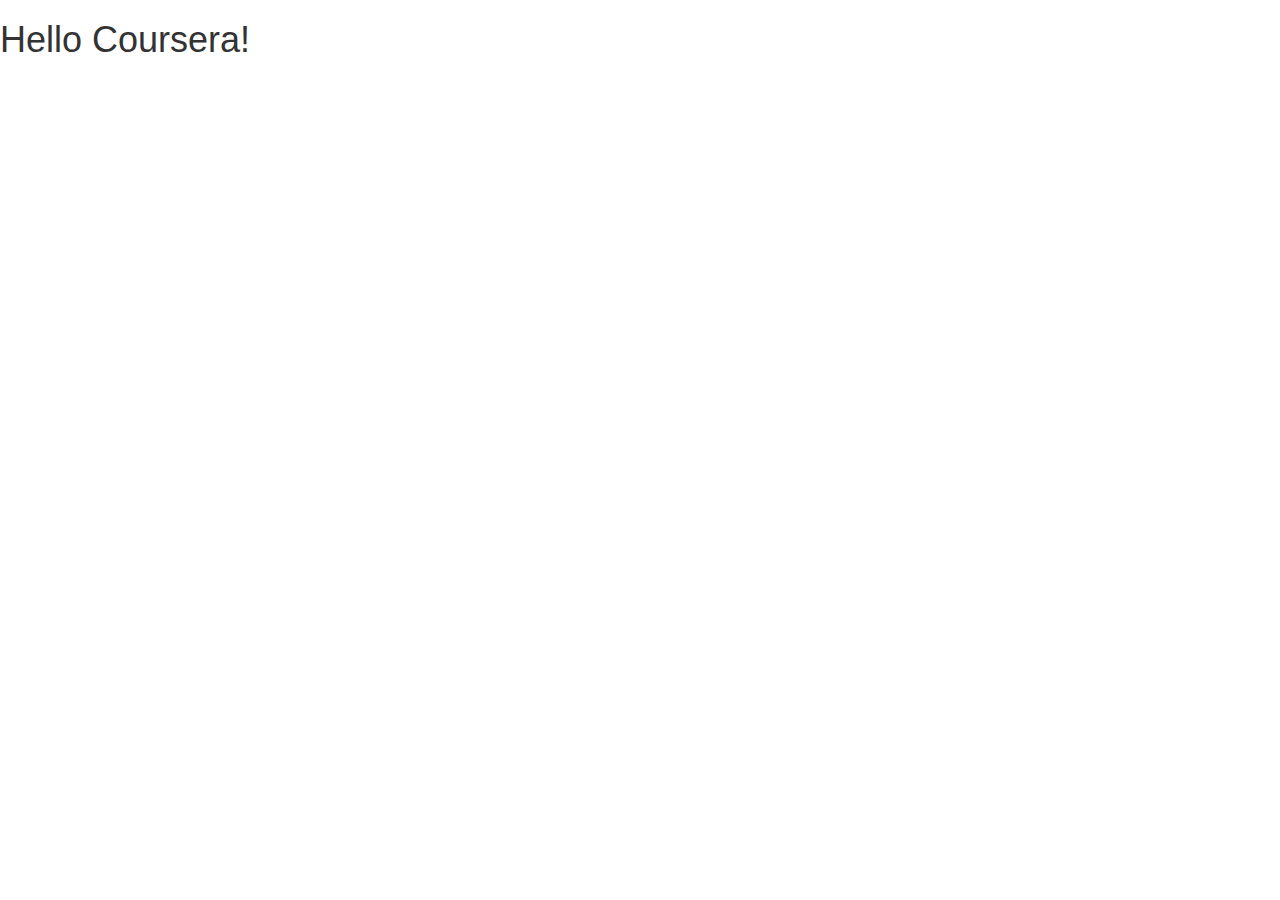
==== mod3_solution/index.html @ b19e9645 "assignment" ====
<!doctype html>
<html lang="en">
  <head>
    <meta charset="utf-8">
    <meta http-equiv="X-UA-Compatible" content="IE=edge">
    <meta name="viewport" content="width=device-width, initial-scale=1">

    <!-- HTML5 shim and Respond.js for IE8 support of HTML5 elements and media queries -->
    <!-- WARNING: Respond.js doesn't work if you view the page via file:// -->
    <!--[if lt IE 9]>
      <script src="https://oss.maxcdn.com/html5shiv/3.7.2/html5shiv.min.js"></script>
      <script src="https://oss.maxcdn.com/respond/1.4.2/respond.min.js"></script>
    <![endif]-->

    <title>Boostrap Starter Page</title>
    <link rel="stylesheet" href="css/bootstrap.min.css">
    <link rel="stylesheet" href="css/styles.css">
  </head>
<body>

  <h1>Hello Coursera!</h1>

  <!-- jQuery (Bootstrap JS plugins depend on it) -->
  <script src="js/jquery-1.11.3.min.js"></script>
  <script src="js/bootstrap.min.js"></script>
  <script src="js/script.js"></script>
</body>
</html>
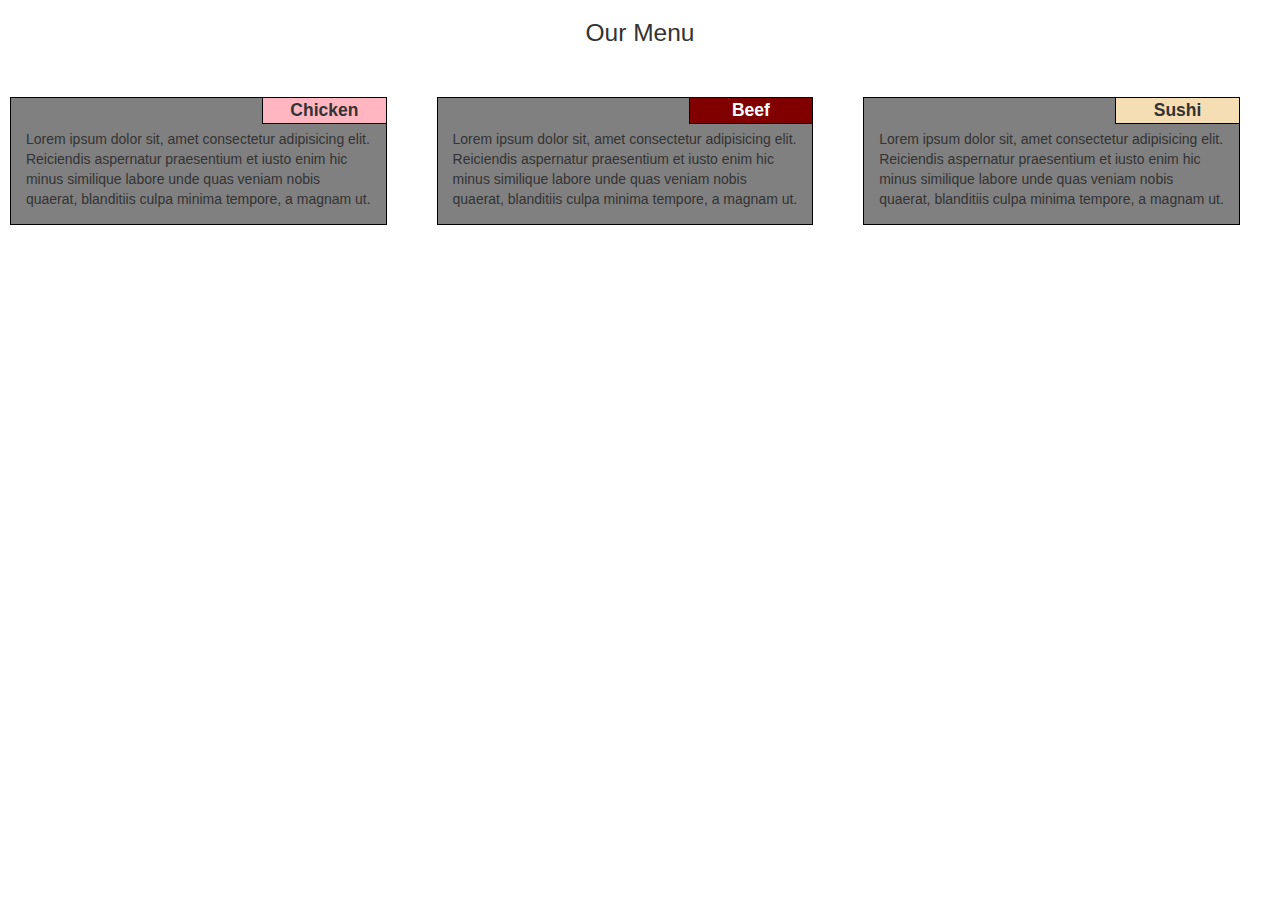
==== commit d369db2c: "first step" ====
--- a/mod3_solution/index.html
+++ b/mod3_solution/index.html
@@ -12,17 +12,47 @@
       <script src="https://oss.maxcdn.com/respond/1.4.2/respond.min.js"></script>
     <![endif]-->
 
-    <title>Boostrap Starter Page</title>
+    <title>My page</title>
     <link rel="stylesheet" href="css/bootstrap.min.css">
     <link rel="stylesheet" href="css/styles.css">
   </head>
 <body>
-
-  <h1>Hello Coursera!</h1>
-
+    <h1>Our Menu</h1>
+    <div class="row">
+       <div class="col-lg-4 col-md-6 col-sm-12">
+           <div class="section">
+               <div class="section-title" id="Chicken">Chicken</div>
+               <p> Lorem ipsum dolor sit, amet consectetur adipisicing elit.
+                   Reiciendis aspernatur praesentium et iusto enim hic minus 
+                   similique labore unde quas veniam nobis quaerat, blanditiis
+                   culpa minima tempore, a magnam ut.
+               </p>
+           </div>
+       </div>
+       <div class="col-lg-4 col-md-6 col-sm-12">
+           <div class="section">
+               <div class="section-title" id="Beef">Beef</div>
+               <p> Lorem ipsum dolor sit, amet consectetur adipisicing elit.
+                   Reiciendis aspernatur praesentium et iusto enim hic minus 
+                   similique labore unde quas veniam nobis quaerat, blanditiis
+                   culpa minima tempore, a magnam ut.
+               </p>
+           </div>
+       </div>
+       <div class="col-lg-4 col-md-12 col-sm-12">
+           <div class="section">
+               <div class="section-title" id="Sushi">Sushi</div>
+               <p> Lorem ipsum dolor sit, amet consectetur adipisicing elit.
+                   Reiciendis aspernatur praesentium et iusto enim hic minus 
+                   similique labore unde quas veniam nobis quaerat, blanditiis
+                   culpa minima tempore, a magnam ut.
+               </p>
+           </div>
+       </div>
+   </div>
   <!-- jQuery (Bootstrap JS plugins depend on it) -->
   <script src="js/jquery-1.11.3.min.js"></script>
   <script src="js/bootstrap.min.js"></script>
   <script src="js/script.js"></script>
 </body>
-</html>
+</html>--- a/mod3_solution/css/styles.css
+++ b/mod3_solution/css/styles.css
@@ -0,0 +1,181 @@
+
+/********** Base styles **********/
+*{
+    box-sizing: border-box;
+    font-family: cursive,Arial, Helvetica, sans-serif;
+  }
+  h1 {
+    text-align: center;
+    font-size: 175%;
+    margin-bottom: 50px;
+  }
+  
+  .section {
+    
+    border: 1px solid black;
+    background-color:gray;
+    width: 95%;
+    margin-right: auto;
+    margin-left: auto;
+    margin-bottom: 20px;
+  }
+  .section-title {
+    border-left: 1px solid black;
+    border-bottom: 1px solid black;
+    width: 33%;
+    float:right;
+    text-align: center;
+    font-weight: bold;
+    font-size:125%;
+    margin-bottom: 5px;
+
+}
+  p{
+    margin: 15px;
+    clear: right;
+    
+  }
+
+  #Chicken{
+    background-color: lightpink;
+  }
+  #Beef{
+    background-color: maroon;
+    color: white;
+  }
+  
+  #Sushi{
+    background-color: wheat;
+  }
+
+  /* Simple Responsive Framework. */
+  .row {
+    width: 100%;
+  }
+  
+  /********** Large devices only **********/
+  @media (min-width: 992px) {
+    .col-lg-1, .col-lg-2, .col-lg-3, .col-lg-4, .col-lg-5, .col-lg-6, .col-lg-7, .col-lg-8, .col-lg-9, .col-lg-10, .col-lg-11, .col-lg-12 {
+      float: left;
+    }
+    .col-lg-1 {
+      width: 8.33%;
+    }
+    .col-lg-2 {
+      width: 16.66%;
+    }
+    .col-lg-3 {
+      width: 25%;
+    }
+    .col-lg-4 {
+      width: 33.33%;
+    }
+    .col-lg-5 {
+      width: 41.66%;
+    }
+    .col-lg-6 {
+      width: 50%;
+    }
+    .col-lg-7 {
+      width: 58.33%;
+    }
+    .col-lg-8 {
+      width: 66.66%;
+    }
+    .col-lg-9 {
+      width: 74.99%;
+    }
+    .col-lg-10 {
+      width: 83.33%;
+    }
+    .col-lg-11 {
+      width: 91.66%;
+    }
+    .col-lg-12 {
+      width: 100%;
+    }
+  }
+  
+  /********** Medium devices only **********/
+  @media (min-width: 768px) and (max-width: 991px) {
+    .col-md-1, .col-md-2, .col-md-3, .col-md-4, .col-md-5, .col-md-6, .col-md-7, .col-md-8, .col-md-9, .col-md-10, .col-md-11, .col-md-12 {
+      float: left;
+    }
+    .col-md-1 {
+      width: 8.33%;
+    }
+    .col-md-2 {
+      width: 16.66%;
+    }
+    .col-md-3 {
+      width: 25%;
+    }
+    .col-md-4 {
+      width: 33.33%;
+    }
+    .col-md-5 {
+      width: 41.66%;
+    }
+    .col-md-6 {
+      width: 50%;
+    }
+    .col-md-7 {
+      width: 58.33%;
+    }
+    .col-md-8 {
+      width: 66.66%;
+    }
+    .col-md-9 {
+      width: 74.99%;
+    }
+    .col-md-10 {
+      width: 83.33%;
+    }
+    .col-md-11 {
+      width: 91.66%;
+    }
+    .col-md-12 {
+      width: 100%;
+    }
+  }
+  @media (max-width: 767px) {
+    .col-sm-1, .col-sm-2, .col-sm-3, .col-sm-4, .col-sm-5, .col-sm-6, .col-sm-7, .col-sm-8, .col-sm-9, .col-sm-10, .col-sm-11, .col-sm-12 {
+        float: left;
+    }
+    .col-sm-1 {
+        width: 8.33%;
+    }
+    .col-sm-2 {
+        width: 16.66%;
+    }
+    .col-sm-3 {
+        width: 25%;
+    }
+    .col-sm-4 {
+        width: 33.33%;
+    }
+    .col-sm-5 {
+        width: 41.66%;
+    }
+    .col-sm-6 {
+        width: 50%;
+    }
+    .col-sm-7 {
+        width: 58.33%;
+    }
+    .col-sm-8 {
+        width: 66.66%;
+    }
+    .col-sm-9 {
+        width: 74.99%;
+    }
+    .col-sm-10 {
+        width: 83.33%;
+    }
+    .col-sm-11 {
+        width: 91.66%;
+    }
+    .col-sm-12 {
+        width: 100%;
+    }
+}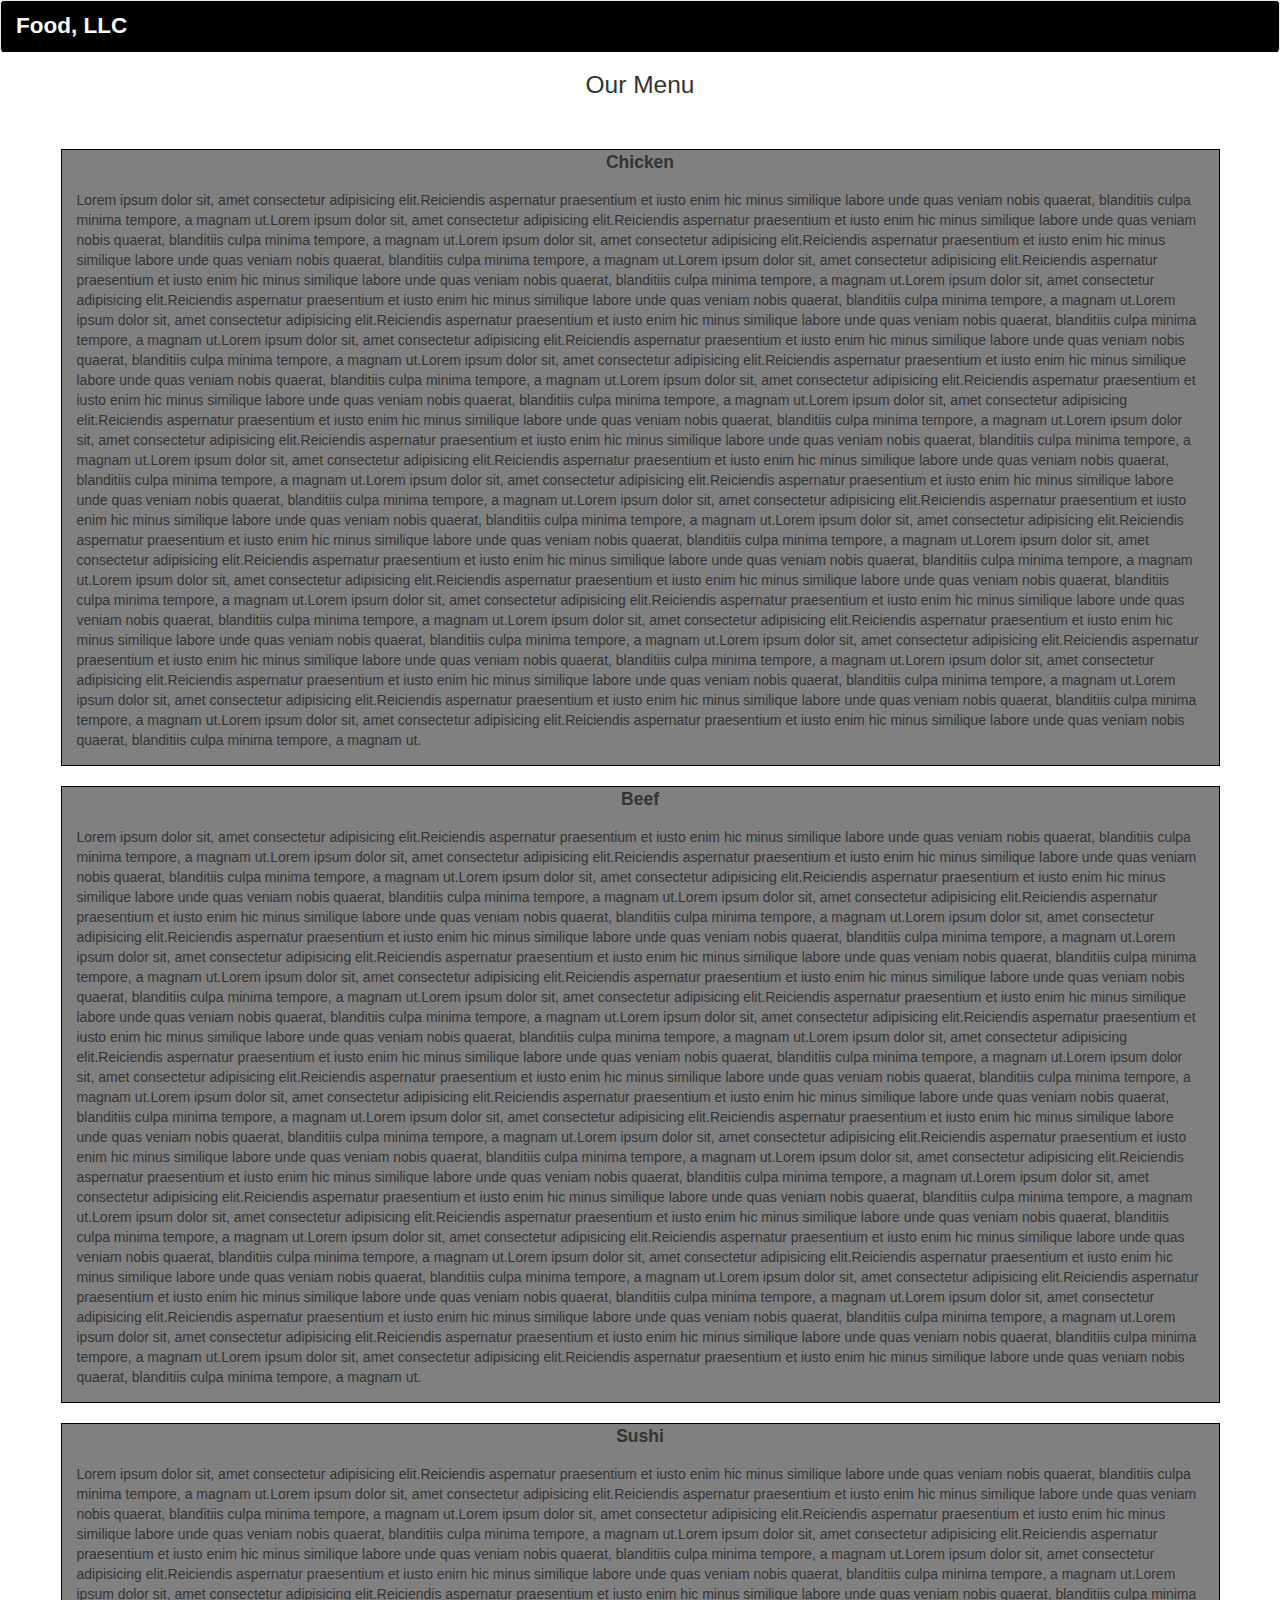
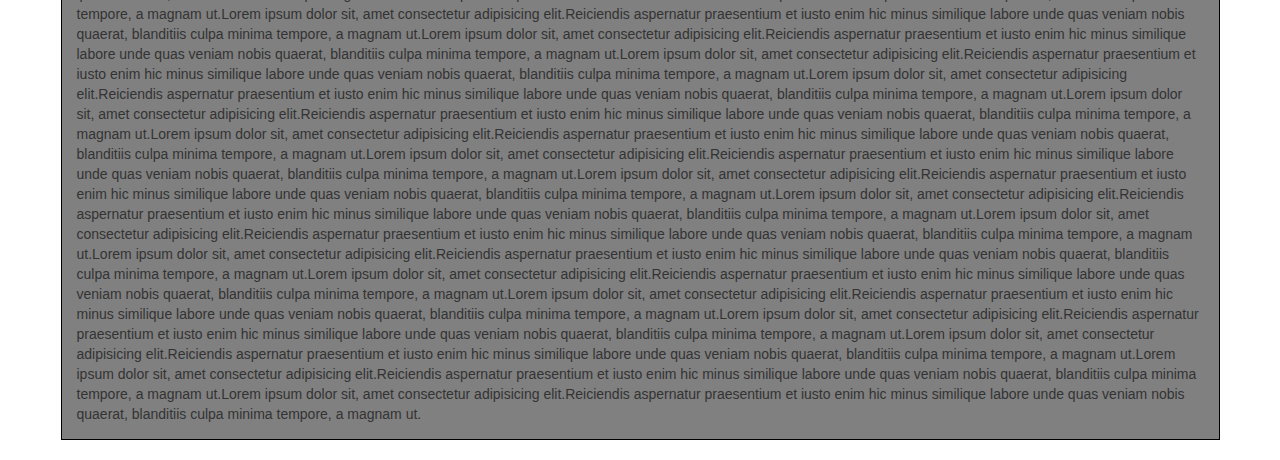
==== commit 4d58c8cf: "maybe last" ====
--- a/mod3_solution/index.html
+++ b/mod3_solution/index.html
@@ -1,58 +1,270 @@
 <!doctype html>
 <html lang="en">
-  <head>
+<head>
     <meta charset="utf-8">
     <meta http-equiv="X-UA-Compatible" content="IE=edge">
     <meta name="viewport" content="width=device-width, initial-scale=1">
-
-    <!-- HTML5 shim and Respond.js for IE8 support of HTML5 elements and media queries -->
-    <!-- WARNING: Respond.js doesn't work if you view the page via file:// -->
-    <!--[if lt IE 9]>
-      <script src="https://oss.maxcdn.com/html5shiv/3.7.2/html5shiv.min.js"></script>
-      <script src="https://oss.maxcdn.com/respond/1.4.2/respond.min.js"></script>
-    <![endif]-->
-
-    <title>My page</title>
-    <link rel="stylesheet" href="css/bootstrap.min.css">
+    <title>Module 3</title>
+    <link rel="stylesheet" href="css/bootstrap.css">
     <link rel="stylesheet" href="css/styles.css">
-  </head>
+</head>
 <body>
-    <h1>Our Menu</h1>
-    <div class="row">
-       <div class="col-lg-4 col-md-6 col-sm-12">
-           <div class="section">
-               <div class="section-title" id="Chicken">Chicken</div>
-               <p> Lorem ipsum dolor sit, amet consectetur adipisicing elit.
-                   Reiciendis aspernatur praesentium et iusto enim hic minus 
-                   similique labore unde quas veniam nobis quaerat, blanditiis
-                   culpa minima tempore, a magnam ut.
-               </p>
-           </div>
-       </div>
-       <div class="col-lg-4 col-md-6 col-sm-12">
-           <div class="section">
-               <div class="section-title" id="Beef">Beef</div>
-               <p> Lorem ipsum dolor sit, amet consectetur adipisicing elit.
-                   Reiciendis aspernatur praesentium et iusto enim hic minus 
-                   similique labore unde quas veniam nobis quaerat, blanditiis
-                   culpa minima tempore, a magnam ut.
-               </p>
-           </div>
-       </div>
-       <div class="col-lg-4 col-md-12 col-sm-12">
-           <div class="section">
-               <div class="section-title" id="Sushi">Sushi</div>
-               <p> Lorem ipsum dolor sit, amet consectetur adipisicing elit.
-                   Reiciendis aspernatur praesentium et iusto enim hic minus 
-                   similique labore unde quas veniam nobis quaerat, blanditiis
-                   culpa minima tempore, a magnam ut.
-               </p>
-           </div>
-       </div>
-   </div>
-  <!-- jQuery (Bootstrap JS plugins depend on it) -->
-  <script src="js/jquery-1.11.3.min.js"></script>
-  <script src="js/bootstrap.min.js"></script>
-  <script src="js/script.js"></script>
+
+<nav class="navbar navbar-default border colored">
+    <div class="container-fluid">
+
+        <div class="navbar-header">
+            <button type="button" class="navbar-toggle collapsed" data-toggle="collapse"
+                    data-target="#collapsed-dropdown" aria-expanded="false">
+                <span class="sr-only">Toggle navigation</span>
+                <span class="icon-bar"></span><span class="icon-bar"></span><span class="icon-bar"></span>
+            </button>
+            <a class="navbar-brand" href="#"><span class="brand">Food, LLC</span></a>
+        </div>
+
+        <div class="collapse navbar-collapse" id="collapsed-dropdown">
+            <ul class="nav navbar-nav">
+                <li class="visible-xs"><a href="#Chicken" class="drop-item border">Chicken</a></li>
+                <li class="visible-xs"><a href="#Beef" class="drop-item border">Beef</a></li>
+                <li class="visible-xs"><a href="#Sushi" class="drop-item">Sushi</a></li>
+            </ul>
+        </div>
+
+    </div>
+</nav>
+
+<h1 class="text-center">Our Menu</h1>
+<div class="container-fluid">
+    <div class="col-lg-12 col-md-12 col-sm-12 col-xs-12">
+        <div class="section">
+            <div class="section-title" id="Chicken">Chicken</div>
+            <p> Lorem ipsum dolor sit, amet consectetur adipisicing elit.Reiciendis aspernatur praesentium et iusto enim
+                hic minus similique labore unde quas veniam nobis quaerat, blanditiis
+                culpa minima tempore, a magnam ut.Lorem ipsum dolor sit, amet consectetur adipisicing elit.Reiciendis
+                aspernatur praesentium et iusto enim hic minus similique labore unde quas veniam nobis quaerat,
+                blanditiis
+                culpa minima tempore, a magnam ut.Lorem ipsum dolor sit, amet consectetur adipisicing elit.Reiciendis
+                aspernatur praesentium et iusto enim hic minus similique labore unde quas veniam nobis quaerat,
+                blanditiis
+                culpa minima tempore, a magnam ut.Lorem ipsum dolor sit, amet consectetur adipisicing elit.Reiciendis
+                aspernatur praesentium et iusto enim hic minus similique labore unde quas veniam nobis quaerat,
+                blanditiis
+                culpa minima tempore, a magnam ut.Lorem ipsum dolor sit, amet consectetur adipisicing elit.Reiciendis
+                aspernatur praesentium et iusto enim hic minus similique labore unde quas veniam nobis quaerat,
+                blanditiis
+                culpa minima tempore, a magnam ut.Lorem ipsum dolor sit, amet consectetur adipisicing elit.Reiciendis
+                aspernatur praesentium et iusto enim hic minus similique labore unde quas veniam nobis quaerat,
+                blanditiis
+                culpa minima tempore, a magnam ut.Lorem ipsum dolor sit, amet consectetur adipisicing elit.Reiciendis
+                aspernatur praesentium et iusto enim hic minus similique labore unde quas veniam nobis quaerat,
+                blanditiis
+                culpa minima tempore, a magnam ut.Lorem ipsum dolor sit, amet consectetur adipisicing elit.Reiciendis
+                aspernatur praesentium et iusto enim hic minus similique labore unde quas veniam nobis quaerat,
+                blanditiis
+                culpa minima tempore, a magnam ut.Lorem ipsum dolor sit, amet consectetur adipisicing elit.Reiciendis
+                aspernatur praesentium et iusto enim hic minus similique labore unde quas veniam nobis quaerat,
+                blanditiis
+                culpa minima tempore, a magnam ut.Lorem ipsum dolor sit, amet consectetur adipisicing elit.Reiciendis
+                aspernatur praesentium et iusto enim hic minus similique labore unde quas veniam nobis quaerat,
+                blanditiis
+                culpa minima tempore, a magnam ut.Lorem ipsum dolor sit, amet consectetur adipisicing elit.Reiciendis
+                aspernatur praesentium et iusto enim hic minus similique labore unde quas veniam nobis quaerat,
+                blanditiis
+                culpa minima tempore, a magnam ut.Lorem ipsum dolor sit, amet consectetur adipisicing elit.Reiciendis
+                aspernatur praesentium et iusto enim hic minus similique labore unde quas veniam nobis quaerat,
+                blanditiis
+                culpa minima tempore, a magnam ut.Lorem ipsum dolor sit, amet consectetur adipisicing elit.Reiciendis
+                aspernatur praesentium et iusto enim hic minus similique labore unde quas veniam nobis quaerat,
+                blanditiis
+                culpa minima tempore, a magnam ut.Lorem ipsum dolor sit, amet consectetur adipisicing elit.Reiciendis
+                aspernatur praesentium et iusto enim hic minus similique labore unde quas veniam nobis quaerat,
+                blanditiis
+                culpa minima tempore, a magnam ut.Lorem ipsum dolor sit, amet consectetur adipisicing elit.Reiciendis
+                aspernatur praesentium et iusto enim hic minus similique labore unde quas veniam nobis quaerat,
+                blanditiis
+                culpa minima tempore, a magnam ut.Lorem ipsum dolor sit, amet consectetur adipisicing elit.Reiciendis
+                aspernatur praesentium et iusto enim hic minus similique labore unde quas veniam nobis quaerat,
+                blanditiis
+                culpa minima tempore, a magnam ut.Lorem ipsum dolor sit, amet consectetur adipisicing elit.Reiciendis
+                aspernatur praesentium et iusto enim hic minus similique labore unde quas veniam nobis quaerat,
+                blanditiis
+                culpa minima tempore, a magnam ut.Lorem ipsum dolor sit, amet consectetur adipisicing elit.Reiciendis
+                aspernatur praesentium et iusto enim hic minus similique labore unde quas veniam nobis quaerat,
+                blanditiis
+                culpa minima tempore, a magnam ut.Lorem ipsum dolor sit, amet consectetur adipisicing elit.Reiciendis
+                aspernatur praesentium et iusto enim hic minus similique labore unde quas veniam nobis quaerat,
+                blanditiis
+                culpa minima tempore, a magnam ut.Lorem ipsum dolor sit, amet consectetur adipisicing elit.Reiciendis
+                aspernatur praesentium et iusto enim hic minus similique labore unde quas veniam nobis quaerat,
+                blanditiis
+                culpa minima tempore, a magnam ut.Lorem ipsum dolor sit, amet consectetur adipisicing elit.Reiciendis
+                aspernatur praesentium et iusto enim hic minus similique labore unde quas veniam nobis quaerat,
+                blanditiis
+                culpa minima tempore, a magnam ut.Lorem ipsum dolor sit, amet consectetur adipisicing elit.Reiciendis
+                aspernatur praesentium et iusto enim hic minus similique labore unde quas veniam nobis quaerat,
+                blanditiis
+                culpa minima tempore, a magnam ut.Lorem ipsum dolor sit, amet consectetur adipisicing elit.Reiciendis
+                aspernatur praesentium et iusto enim hic minus similique labore unde quas veniam nobis quaerat,
+                blanditiis
+                culpa minima tempore, a magnam ut.
+            </p>
+        </div>
+    </div>
+    <div class="col-lg-12 col-md-12 col-sm-12 col-xs-12">
+        <div class="section">
+            <div class="section-title" id="Beef">Beef</div>
+            <p> Lorem ipsum dolor sit, amet consectetur adipisicing elit.Reiciendis aspernatur praesentium et iusto enim
+                hic minus similique labore unde quas veniam nobis quaerat, blanditiis
+                culpa minima tempore, a magnam ut.Lorem ipsum dolor sit, amet consectetur adipisicing elit.Reiciendis
+                aspernatur praesentium et iusto enim hic minus similique labore unde quas veniam nobis quaerat,
+                blanditiis
+                culpa minima tempore, a magnam ut.Lorem ipsum dolor sit, amet consectetur adipisicing elit.Reiciendis
+                aspernatur praesentium et iusto enim hic minus similique labore unde quas veniam nobis quaerat,
+                blanditiis
+                culpa minima tempore, a magnam ut.Lorem ipsum dolor sit, amet consectetur adipisicing elit.Reiciendis
+                aspernatur praesentium et iusto enim hic minus similique labore unde quas veniam nobis quaerat,
+                blanditiis
+                culpa minima tempore, a magnam ut.Lorem ipsum dolor sit, amet consectetur adipisicing elit.Reiciendis
+                aspernatur praesentium et iusto enim hic minus similique labore unde quas veniam nobis quaerat,
+                blanditiis
+                culpa minima tempore, a magnam ut.Lorem ipsum dolor sit, amet consectetur adipisicing elit.Reiciendis
+                aspernatur praesentium et iusto enim hic minus similique labore unde quas veniam nobis quaerat,
+                blanditiis
+                culpa minima tempore, a magnam ut.Lorem ipsum dolor sit, amet consectetur adipisicing elit.Reiciendis
+                aspernatur praesentium et iusto enim hic minus similique labore unde quas veniam nobis quaerat,
+                blanditiis
+                culpa minima tempore, a magnam ut.Lorem ipsum dolor sit, amet consectetur adipisicing elit.Reiciendis
+                aspernatur praesentium et iusto enim hic minus similique labore unde quas veniam nobis quaerat,
+                blanditiis
+                culpa minima tempore, a magnam ut.Lorem ipsum dolor sit, amet consectetur adipisicing elit.Reiciendis
+                aspernatur praesentium et iusto enim hic minus similique labore unde quas veniam nobis quaerat,
+                blanditiis
+                culpa minima tempore, a magnam ut.Lorem ipsum dolor sit, amet consectetur adipisicing elit.Reiciendis
+                aspernatur praesentium et iusto enim hic minus similique labore unde quas veniam nobis quaerat,
+                blanditiis
+                culpa minima tempore, a magnam ut.Lorem ipsum dolor sit, amet consectetur adipisicing elit.Reiciendis
+                aspernatur praesentium et iusto enim hic minus similique labore unde quas veniam nobis quaerat,
+                blanditiis
+                culpa minima tempore, a magnam ut.Lorem ipsum dolor sit, amet consectetur adipisicing elit.Reiciendis
+                aspernatur praesentium et iusto enim hic minus similique labore unde quas veniam nobis quaerat,
+                blanditiis
+                culpa minima tempore, a magnam ut.Lorem ipsum dolor sit, amet consectetur adipisicing elit.Reiciendis
+                aspernatur praesentium et iusto enim hic minus similique labore unde quas veniam nobis quaerat,
+                blanditiis
+                culpa minima tempore, a magnam ut.Lorem ipsum dolor sit, amet consectetur adipisicing elit.Reiciendis
+                aspernatur praesentium et iusto enim hic minus similique labore unde quas veniam nobis quaerat,
+                blanditiis
+                culpa minima tempore, a magnam ut.Lorem ipsum dolor sit, amet consectetur adipisicing elit.Reiciendis
+                aspernatur praesentium et iusto enim hic minus similique labore unde quas veniam nobis quaerat,
+                blanditiis
+                culpa minima tempore, a magnam ut.Lorem ipsum dolor sit, amet consectetur adipisicing elit.Reiciendis
+                aspernatur praesentium et iusto enim hic minus similique labore unde quas veniam nobis quaerat,
+                blanditiis
+                culpa minima tempore, a magnam ut.Lorem ipsum dolor sit, amet consectetur adipisicing elit.Reiciendis
+                aspernatur praesentium et iusto enim hic minus similique labore unde quas veniam nobis quaerat,
+                blanditiis
+                culpa minima tempore, a magnam ut.Lorem ipsum dolor sit, amet consectetur adipisicing elit.Reiciendis
+                aspernatur praesentium et iusto enim hic minus similique labore unde quas veniam nobis quaerat,
+                blanditiis
+                culpa minima tempore, a magnam ut.Lorem ipsum dolor sit, amet consectetur adipisicing elit.Reiciendis
+                aspernatur praesentium et iusto enim hic minus similique labore unde quas veniam nobis quaerat,
+                blanditiis
+                culpa minima tempore, a magnam ut.Lorem ipsum dolor sit, amet consectetur adipisicing elit.Reiciendis
+                aspernatur praesentium et iusto enim hic minus similique labore unde quas veniam nobis quaerat,
+                blanditiis
+                culpa minima tempore, a magnam ut.Lorem ipsum dolor sit, amet consectetur adipisicing elit.Reiciendis
+                aspernatur praesentium et iusto enim hic minus similique labore unde quas veniam nobis quaerat,
+                blanditiis
+                culpa minima tempore, a magnam ut.Lorem ipsum dolor sit, amet consectetur adipisicing elit.Reiciendis
+                aspernatur praesentium et iusto enim hic minus similique labore unde quas veniam nobis quaerat,
+                blanditiis
+                culpa minima tempore, a magnam ut.Lorem ipsum dolor sit, amet consectetur adipisicing elit.Reiciendis
+                aspernatur praesentium et iusto enim hic minus similique labore unde quas veniam nobis quaerat,
+                blanditiis
+                culpa minima tempore, a magnam ut.
+            </p>
+        </div>
+    </div>
+    <div class="col-lg-12 col-md-12 col-sm-12 col-xs-12">
+        <div class="section">
+            <div class="section-title" id="Sushi">Sushi</div>
+            <p> Lorem ipsum dolor sit, amet consectetur adipisicing elit.Reiciendis aspernatur praesentium et iusto enim
+                hic minus similique labore unde quas veniam nobis quaerat, blanditiis
+                culpa minima tempore, a magnam ut.Lorem ipsum dolor sit, amet consectetur adipisicing elit.Reiciendis
+                aspernatur praesentium et iusto enim hic minus similique labore unde quas veniam nobis quaerat,
+                blanditiis
+                culpa minima tempore, a magnam ut.Lorem ipsum dolor sit, amet consectetur adipisicing elit.Reiciendis
+                aspernatur praesentium et iusto enim hic minus similique labore unde quas veniam nobis quaerat,
+                blanditiis
+                culpa minima tempore, a magnam ut.Lorem ipsum dolor sit, amet consectetur adipisicing elit.Reiciendis
+                aspernatur praesentium et iusto enim hic minus similique labore unde quas veniam nobis quaerat,
+                blanditiis
+                culpa minima tempore, a magnam ut.Lorem ipsum dolor sit, amet consectetur adipisicing elit.Reiciendis
+                aspernatur praesentium et iusto enim hic minus similique labore unde quas veniam nobis quaerat,
+                blanditiis
+                culpa minima tempore, a magnam ut.Lorem ipsum dolor sit, amet consectetur adipisicing elit.Reiciendis
+                aspernatur praesentium et iusto enim hic minus similique labore unde quas veniam nobis quaerat,
+                blanditiis
+                culpa minima tempore, a magnam ut.Lorem ipsum dolor sit, amet consectetur adipisicing elit.Reiciendis
+                aspernatur praesentium et iusto enim hic minus similique labore unde quas veniam nobis quaerat,
+                blanditiis
+                culpa minima tempore, a magnam ut.Lorem ipsum dolor sit, amet consectetur adipisicing elit.Reiciendis
+                aspernatur praesentium et iusto enim hic minus similique labore unde quas veniam nobis quaerat,
+                blanditiis
+                culpa minima tempore, a magnam ut.Lorem ipsum dolor sit, amet consectetur adipisicing elit.Reiciendis
+                aspernatur praesentium et iusto enim hic minus similique labore unde quas veniam nobis quaerat,
+                blanditiis
+                culpa minima tempore, a magnam ut.Lorem ipsum dolor sit, amet consectetur adipisicing elit.Reiciendis
+                aspernatur praesentium et iusto enim hic minus similique labore unde quas veniam nobis quaerat,
+                blanditiis
+                culpa minima tempore, a magnam ut.Lorem ipsum dolor sit, amet consectetur adipisicing elit.Reiciendis
+                aspernatur praesentium et iusto enim hic minus similique labore unde quas veniam nobis quaerat,
+                blanditiis
+                culpa minima tempore, a magnam ut.Lorem ipsum dolor sit, amet consectetur adipisicing elit.Reiciendis
+                aspernatur praesentium et iusto enim hic minus similique labore unde quas veniam nobis quaerat,
+                blanditiis
+                culpa minima tempore, a magnam ut.Lorem ipsum dolor sit, amet consectetur adipisicing elit.Reiciendis
+                aspernatur praesentium et iusto enim hic minus similique labore unde quas veniam nobis quaerat,
+                blanditiis
+                culpa minima tempore, a magnam ut.Lorem ipsum dolor sit, amet consectetur adipisicing elit.Reiciendis
+                aspernatur praesentium et iusto enim hic minus similique labore unde quas veniam nobis quaerat,
+                blanditiis
+                culpa minima tempore, a magnam ut.Lorem ipsum dolor sit, amet consectetur adipisicing elit.Reiciendis
+                aspernatur praesentium et iusto enim hic minus similique labore unde quas veniam nobis quaerat,
+                blanditiis
+                culpa minima tempore, a magnam ut.Lorem ipsum dolor sit, amet consectetur adipisicing elit.Reiciendis
+                aspernatur praesentium et iusto enim hic minus similique labore unde quas veniam nobis quaerat,
+                blanditiis
+                culpa minima tempore, a magnam ut.Lorem ipsum dolor sit, amet consectetur adipisicing elit.Reiciendis
+                aspernatur praesentium et iusto enim hic minus similique labore unde quas veniam nobis quaerat,
+                blanditiis
+                culpa minima tempore, a magnam ut.Lorem ipsum dolor sit, amet consectetur adipisicing elit.Reiciendis
+                aspernatur praesentium et iusto enim hic minus similique labore unde quas veniam nobis quaerat,
+                blanditiis
+                culpa minima tempore, a magnam ut.Lorem ipsum dolor sit, amet consectetur adipisicing elit.Reiciendis
+                aspernatur praesentium et iusto enim hic minus similique labore unde quas veniam nobis quaerat,
+                blanditiis
+                culpa minima tempore, a magnam ut.Lorem ipsum dolor sit, amet consectetur adipisicing elit.Reiciendis
+                aspernatur praesentium et iusto enim hic minus similique labore unde quas veniam nobis quaerat,
+                blanditiis
+                culpa minima tempore, a magnam ut.Lorem ipsum dolor sit, amet consectetur adipisicing elit.Reiciendis
+                aspernatur praesentium et iusto enim hic minus similique labore unde quas veniam nobis quaerat,
+                blanditiis
+                culpa minima tempore, a magnam ut.Lorem ipsum dolor sit, amet consectetur adipisicing elit.Reiciendis
+                aspernatur praesentium et iusto enim hic minus similique labore unde quas veniam nobis quaerat,
+                blanditiis
+                culpa minima tempore, a magnam ut.Lorem ipsum dolor sit, amet consectetur adipisicing elit.Reiciendis
+                aspernatur praesentium et iusto enim hic minus similique labore unde quas veniam nobis quaerat,
+                blanditiis
+                culpa minima tempore, a magnam ut.
+            </p>
+        </div>
+    </div>
+</div>
+
+<!-- jQuery (Bootstrap JS plugins depend on it) -->
+<script src="js/jquery-1.11.3.min.js"></script>
+<script src="js/bootstrap.min.js"></script>
+<script src="js/script.js"></script>
 </body>
-</html>+</html>
--- a/mod3_solution/css/styles.css
+++ b/mod3_solution/css/styles.css
@@ -1,13 +1,18 @@
 
 /********** Base styles **********/
-*{
+  *{
     box-sizing: border-box;
     font-family: cursive,Arial, Helvetica, sans-serif;
   }
   h1 {
-    text-align: center;
     font-size: 175%;
     margin-bottom: 50px;
+    font-family: cursive,Arial, Helvetica, sans-serif;
+
+  }
+
+  .border{
+    border-bottom: 1px solid black; 
   }
   
   .section {
@@ -20,10 +25,6 @@
     margin-bottom: 20px;
   }
   .section-title {
-    border-left: 1px solid black;
-    border-bottom: 1px solid black;
-    width: 33%;
-    float:right;
     text-align: center;
     font-weight: bold;
     font-size:125%;
@@ -35,147 +36,26 @@
     clear: right;
     
   }
+  .drop-item{
 
-  #Chicken{
-    background-color: lightpink;
-  }
-  #Beef{
-    background-color: maroon;
-    color: white;
-  }
-  
-  #Sushi{
-    background-color: wheat;
+    font-weight: bold;
+    font-size:125%;
+    text-align: center;
   }
 
-  /* Simple Responsive Framework. */
-  .row {
-    width: 100%;
+  .brand{
+    color: white;
+    font-weight: bold;
+    font-size:125%;
   }
-  
-  /********** Large devices only **********/
-  @media (min-width: 992px) {
-    .col-lg-1, .col-lg-2, .col-lg-3, .col-lg-4, .col-lg-5, .col-lg-6, .col-lg-7, .col-lg-8, .col-lg-9, .col-lg-10, .col-lg-11, .col-lg-12 {
-      float: left;
-    }
-    .col-lg-1 {
-      width: 8.33%;
-    }
-    .col-lg-2 {
-      width: 16.66%;
-    }
-    .col-lg-3 {
-      width: 25%;
-    }
-    .col-lg-4 {
-      width: 33.33%;
-    }
-    .col-lg-5 {
-      width: 41.66%;
-    }
-    .col-lg-6 {
-      width: 50%;
-    }
-    .col-lg-7 {
-      width: 58.33%;
-    }
-    .col-lg-8 {
-      width: 66.66%;
-    }
-    .col-lg-9 {
-      width: 74.99%;
-    }
-    .col-lg-10 {
-      width: 83.33%;
-    }
-    .col-lg-11 {
-      width: 91.66%;
-    }
-    .col-lg-12 {
-      width: 100%;
-    }
+
+  .colored{
+    background-color:black;
   }
-  
-  /********** Medium devices only **********/
-  @media (min-width: 768px) and (max-width: 991px) {
-    .col-md-1, .col-md-2, .col-md-3, .col-md-4, .col-md-5, .col-md-6, .col-md-7, .col-md-8, .col-md-9, .col-md-10, .col-md-11, .col-md-12 {
-      float: left;
-    }
-    .col-md-1 {
-      width: 8.33%;
-    }
-    .col-md-2 {
-      width: 16.66%;
-    }
-    .col-md-3 {
-      width: 25%;
-    }
-    .col-md-4 {
-      width: 33.33%;
-    }
-    .col-md-5 {
-      width: 41.66%;
-    }
-    .col-md-6 {
-      width: 50%;
-    }
-    .col-md-7 {
-      width: 58.33%;
-    }
-    .col-md-8 {
-      width: 66.66%;
-    }
-    .col-md-9 {
-      width: 74.99%;
-    }
-    .col-md-10 {
-      width: 83.33%;
-    }
-    .col-md-11 {
-      width: 91.66%;
-    }
-    .col-md-12 {
-      width: 100%;
-    }
-  }
-  @media (max-width: 767px) {
-    .col-sm-1, .col-sm-2, .col-sm-3, .col-sm-4, .col-sm-5, .col-sm-6, .col-sm-7, .col-sm-8, .col-sm-9, .col-sm-10, .col-sm-11, .col-sm-12 {
-        float: left;
-    }
-    .col-sm-1 {
-        width: 8.33%;
-    }
-    .col-sm-2 {
-        width: 16.66%;
-    }
-    .col-sm-3 {
-        width: 25%;
-    }
-    .col-sm-4 {
-        width: 33.33%;
-    }
-    .col-sm-5 {
-        width: 41.66%;
-    }
-    .col-sm-6 {
-        width: 50%;
-    }
-    .col-sm-7 {
-        width: 58.33%;
-    }
-    .col-sm-8 {
-        width: 66.66%;
-    }
-    .col-sm-9 {
-        width: 74.99%;
-    }
-    .col-sm-10 {
-        width: 83.33%;
-    }
-    .col-sm-11 {
-        width: 91.66%;
-    }
-    .col-sm-12 {
-        width: 100%;
-    }
-}+  .back-top{
+    color: black;
+    text-align: center;
+    font-weight: bold;
+    font-size:125%;
+    margin-bottom: 5px;
+  }